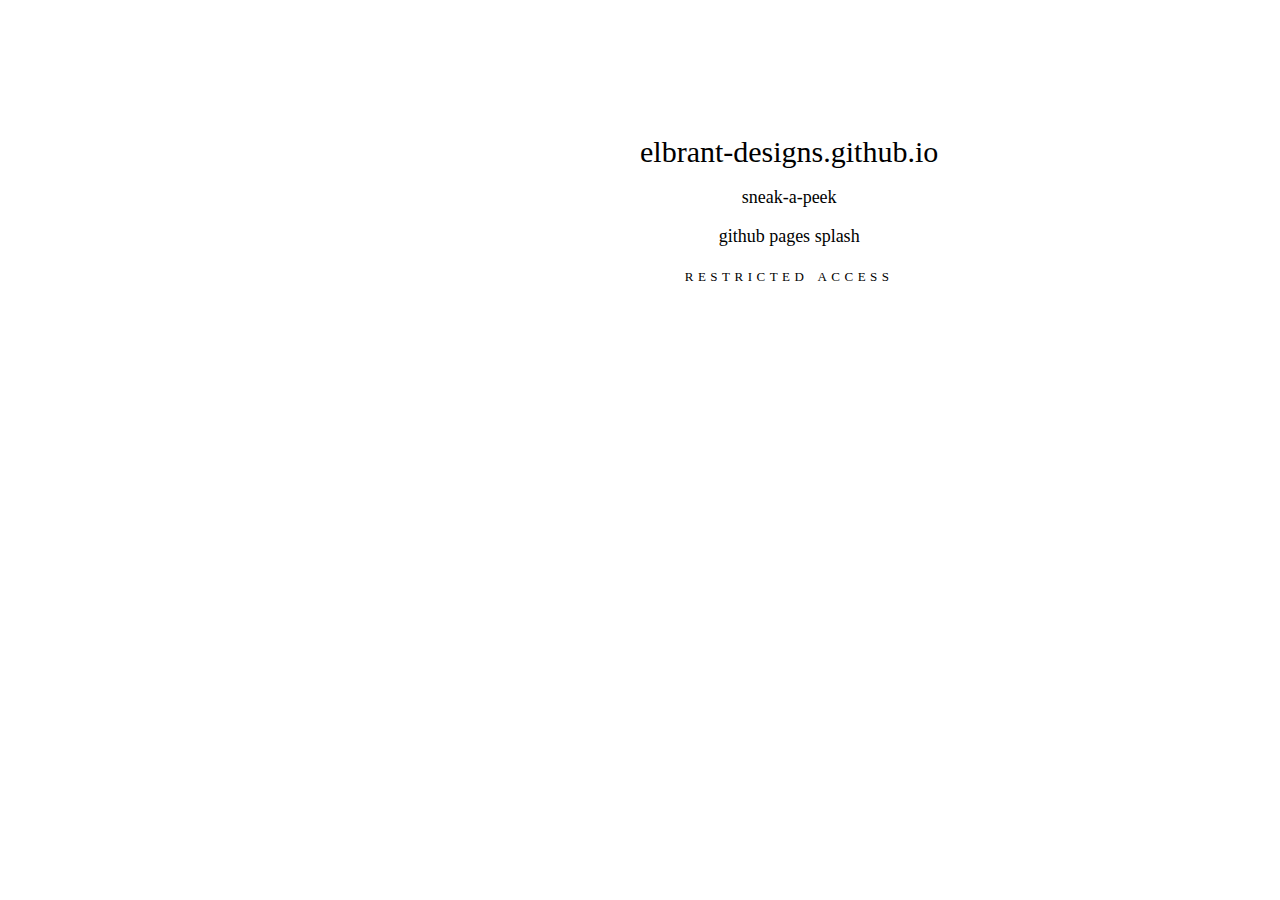
==== index.html @ dfccf4b8 "Update index.html" ====
<!DOCTYPE html>
<html>
<head>
	<meta charset="utf-8">
	<meta name="viewport" content="width=device-width, initial-scale=1">
	<title>elbrant-designs.github.io</title>
	<style>
		@media screen and (min-width: 600px) {
			main {
				display: block;
				position: absolute;
				top: 15%;
				left: 50%; }
			}
		@media screen and (max-width: 599px) {
			main {
				display: flex;
				flex-direction: column;
				align-items: center;
				justify-content: center; }
			}
		body, html {
			width: vw;
			height: vh;
			margin: 0; 
			padding: 10% 15%;
			top: 0;
			left: 0;
			font: 18px bold sans-serif; }
		header { 
			font: 30px bolder;
			text-align: center; }
		p { 
			font: 14px;
			text-align: center; }
		p#pswd {
			bottom: 20px;
			font: 10px;
			font-variant: small-caps;
			letter-spacing: .25em;
			text-align: center;	}
	</style>
</head>
<body>
	<main>
		<header>elbrant-designs.github.io</header>
		<p>sneak-a-peek</p>
		<p>github pages splash</p>
		<p id="pswd">restricted access</p>
	</main>
</body>
</html>
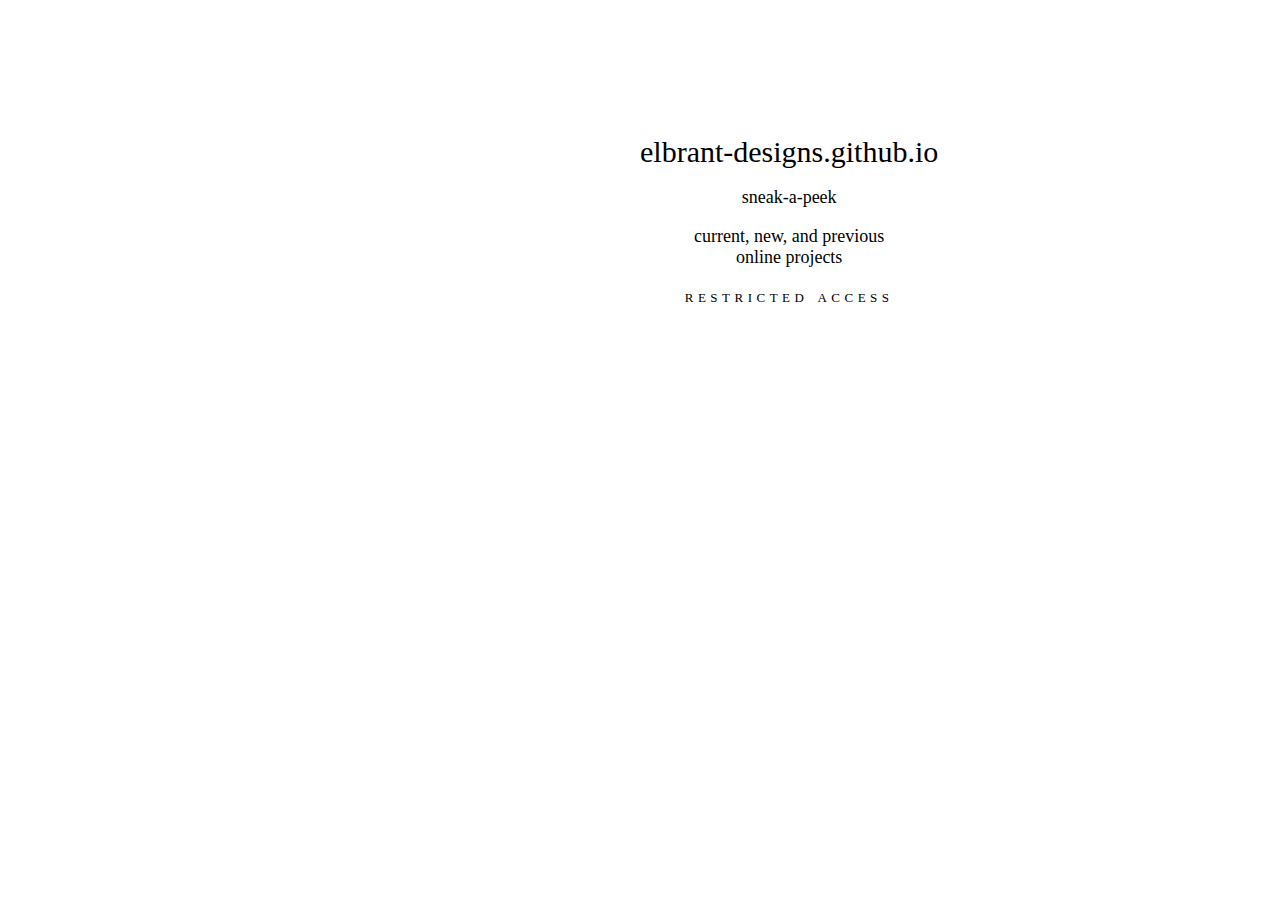
==== commit 15c81e8a: "Update index.html" ====
--- a/index.html
+++ b/index.html
@@ -45,7 +45,8 @@
 	<main>
 		<header>elbrant-designs.github.io</header>
 		<p>sneak-a-peek</p>
-		<p>github pages splash</p>
+		<p>current, new, and previous<br/>
+		online projects</p>
 		<p id="pswd">restricted access</p>
 	</main>
 </body>
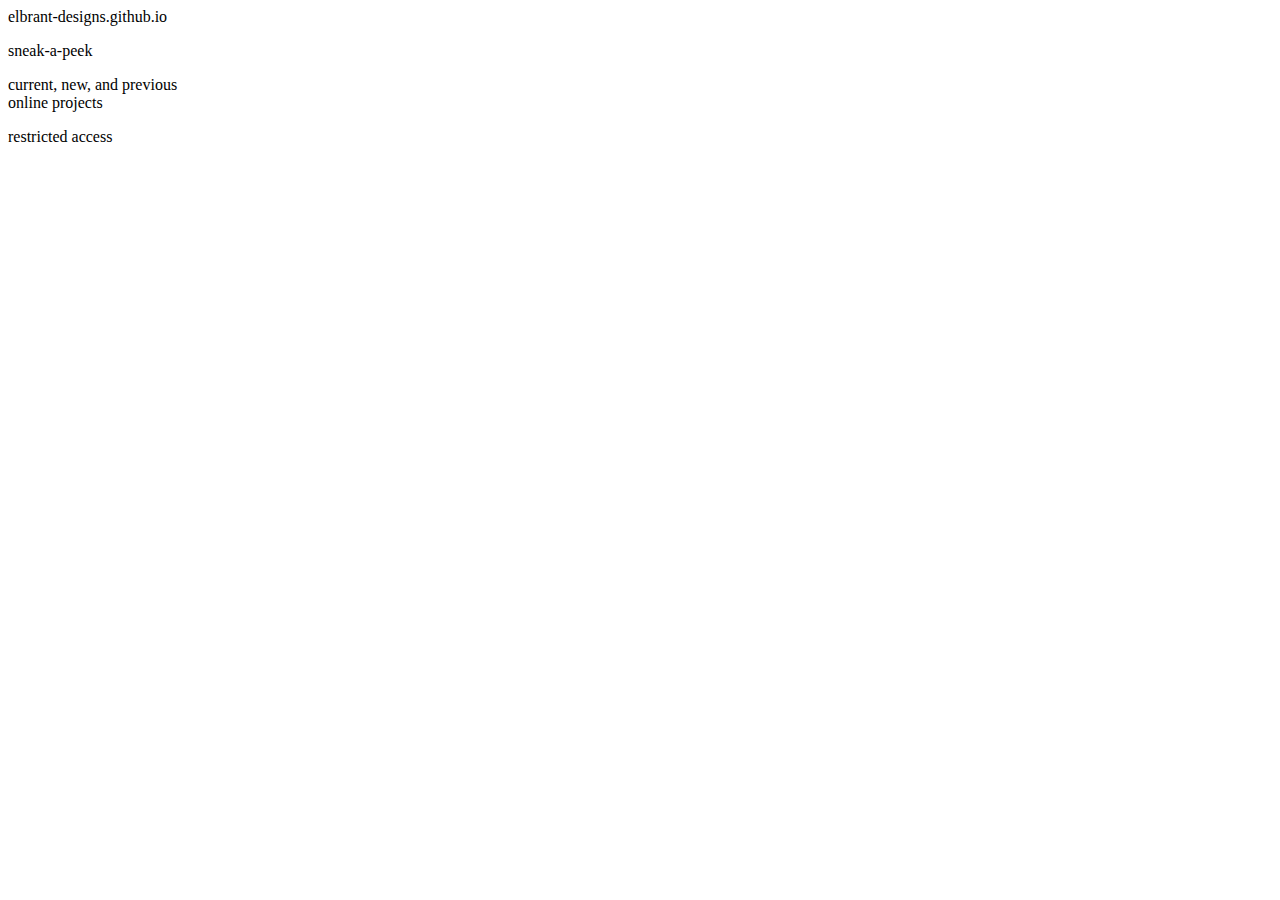
==== commit 7ea58026: "new splash" ====
--- a/index.html
+++ b/index.html
@@ -4,43 +4,11 @@
 	<meta charset="utf-8">
 	<meta name="viewport" content="width=device-width, initial-scale=1">
 	<title>elbrant-designs.github.io</title>
-	<style>
-		@media screen and (min-width: 600px) {
-			main {
-				display: block;
-				position: absolute;
-				top: 15%;
-				left: 50%; }
-			}
-		@media screen and (max-width: 599px) {
-			main {
-				display: flex;
-				flex-direction: column;
-				align-items: center;
-				justify-content: center; }
-			}
-		body, html {
-			width: vw;
-			height: vh;
-			margin: 0; 
-			padding: 10% 15%;
-			top: 0;
-			left: 0;
-			font: 18px bold sans-serif; }
-		header { 
-			font: 30px bolder;
-			text-align: center; }
-		p { 
-			font: 14px;
-			text-align: center; }
-		p#pswd {
-			bottom: 20px;
-			font: 10px;
-			font-variant: small-caps;
-			letter-spacing: .25em;
-			text-align: center;	}
-	</style>
+	<link rel="stylesheet" href="../lib/ebd.css">
 </head>
+<script>
+
+</script>
 <body>
 	<main>
 		<header>elbrant-designs.github.io</header>
@@ -50,4 +18,4 @@
 		<p id="pswd">restricted access</p>
 	</main>
 </body>
-</html>
+</html>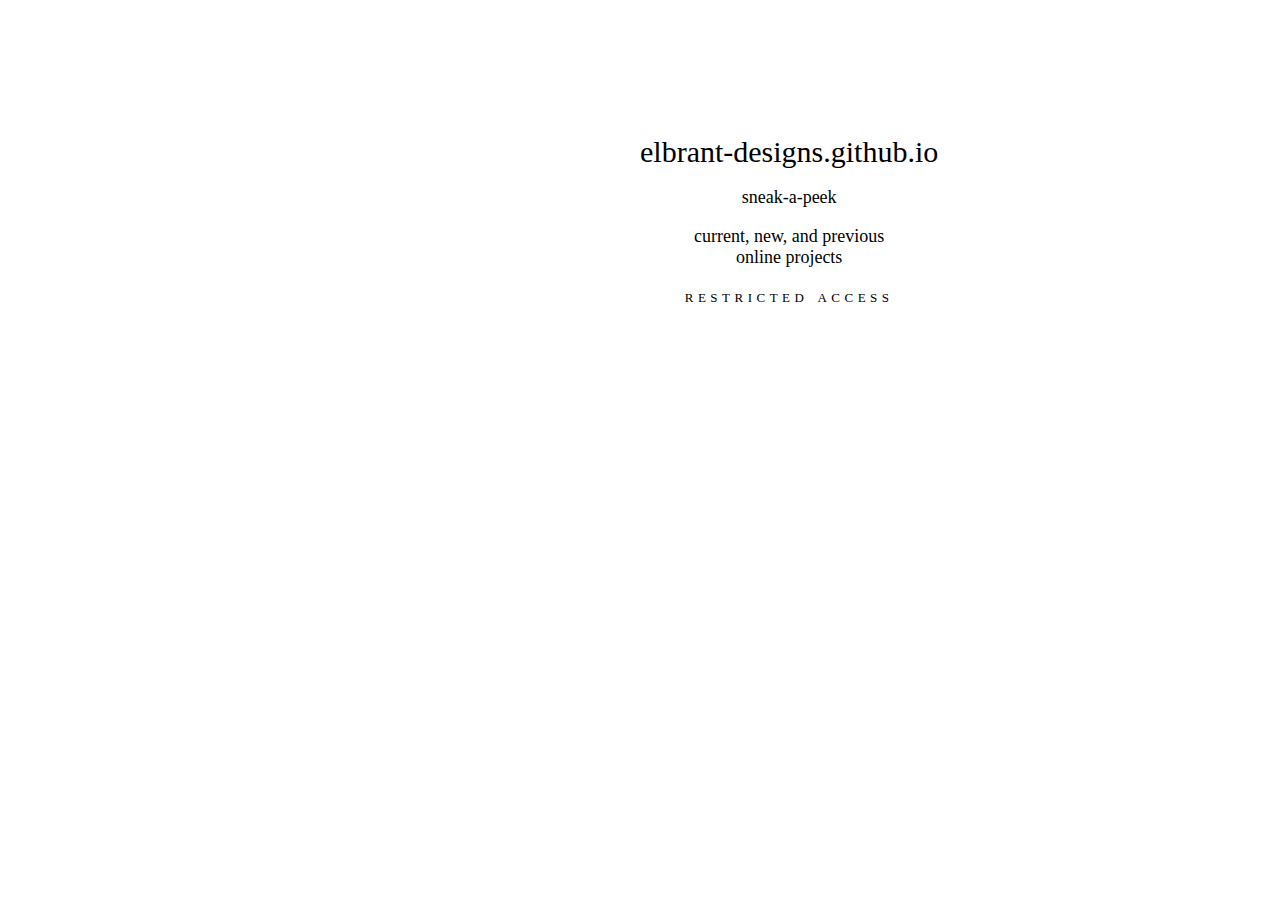
==== commit cb99ff7f: "restored splash" ====
--- a/index.html
+++ b/index.html
@@ -4,11 +4,43 @@
 	<meta charset="utf-8">
 	<meta name="viewport" content="width=device-width, initial-scale=1">
 	<title>elbrant-designs.github.io</title>
-	<link rel="stylesheet" href="../lib/ebd.css">
+	<style>
+		@media screen and (min-width: 600px) {
+			main {
+				display: block;
+				position: absolute;
+				top: 15%;
+				left: 50%; }
+			}
+		@media screen and (max-width: 599px) {
+			main {
+				display: flex;
+				flex-direction: column;
+				align-items: center;
+				justify-content: center; }
+			}
+		body, html {
+			width: vw;
+			height: vh;
+			margin: 0; 
+			padding: 10% 15%;
+			top: 0;
+			left: 0;
+			font: 18px bold sans-serif; }
+		header { 
+			font: 30px bolder;
+			text-align: center; }
+		p { 
+			font: 14px;
+			text-align: center; }
+		p#pswd {
+			bottom: 20px;
+			font: 10px;
+			font-variant: small-caps;
+			letter-spacing: .25em;
+			text-align: center;	}
+	</style>
 </head>
-<script>
-
-</script>
 <body>
 	<main>
 		<header>elbrant-designs.github.io</header>
